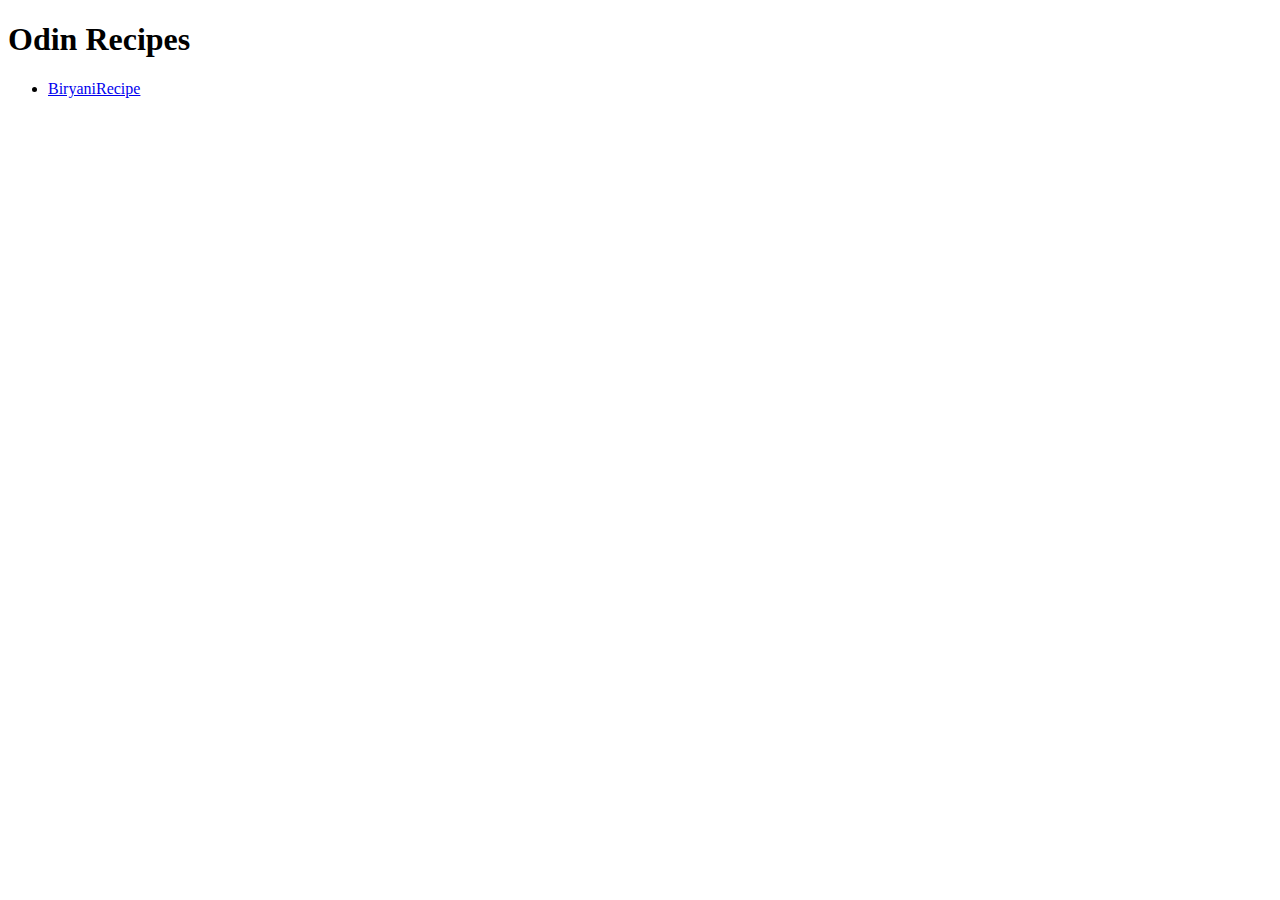
==== index.html @ cc97367f "Adding a new File" ====
<!DOCTYPE html>
<html lang="en">
<head>
    <meta charset="UTF-8">
    <meta http-equiv="X-UA-Compatible" content="IE=edge">
    <meta name="viewport" content="width=device-width, initial-scale=1.0">
    <title>Document</title>
</head>
<body>
    <h1>Odin Recipes</h1>
    <ul>
        <li>
            <a href="./recipes/biryani.html">BiryaniRecipe</a>
        </li>
    </ul>
</body>
</html>
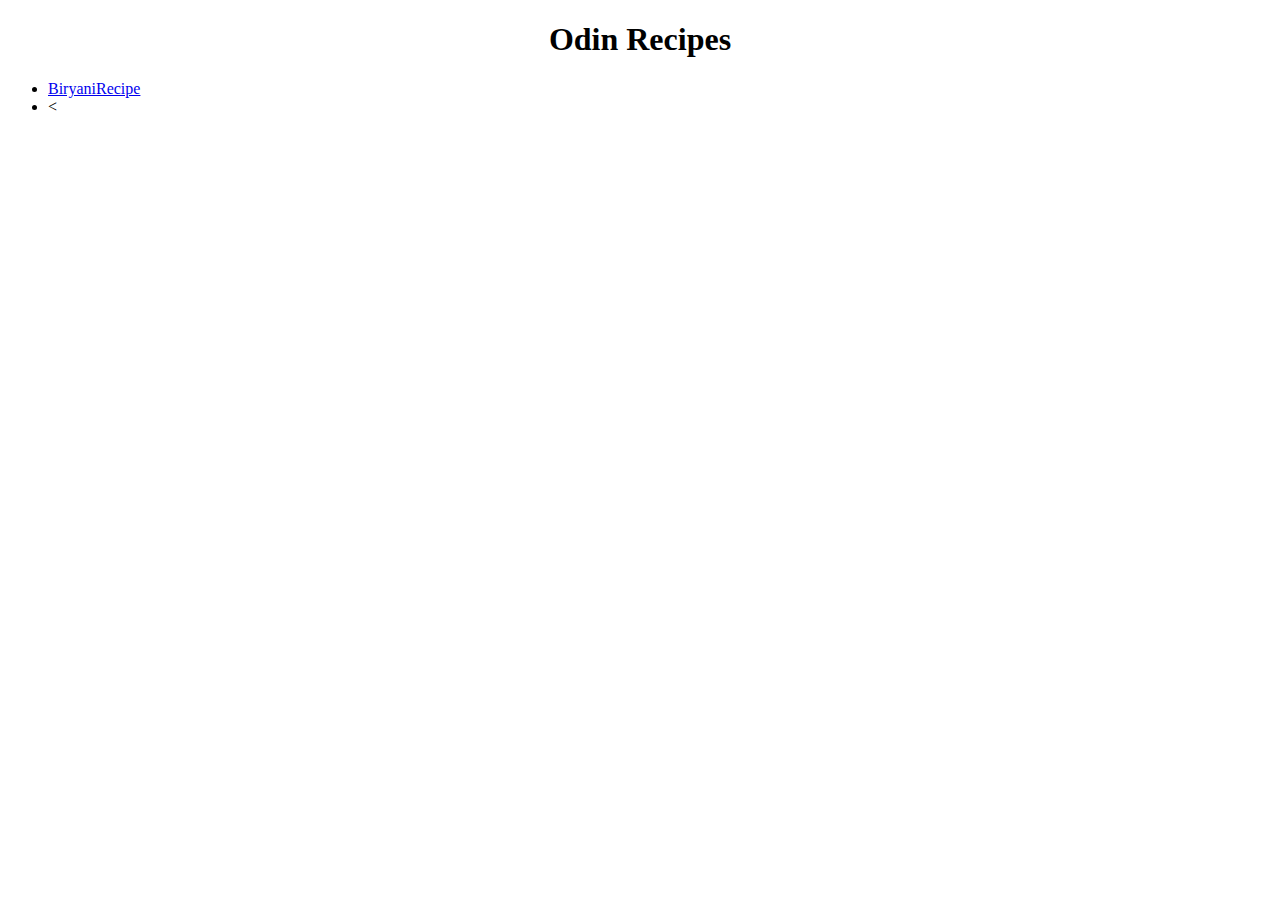
==== commit 7e507f04: "Adding an image" ====
--- a/index.html
+++ b/index.html
@@ -4,14 +4,17 @@
     <meta charset="UTF-8">
     <meta http-equiv="X-UA-Compatible" content="IE=edge">
     <meta name="viewport" content="width=device-width, initial-scale=1.0">
-    <title>Document</title>
+    <title>Odin Recipes</title>
 </head>
 <body>
-    <h1>Odin Recipes</h1>
+    <h1 style="text-align: center">Odin Recipes</h1>
     <ul>
         <li>
             <a href="./recipes/biryani.html">BiryaniRecipe</a>
         </li>
+        <li>
+            <
+        </li>
     </ul>
 </body>
 </html>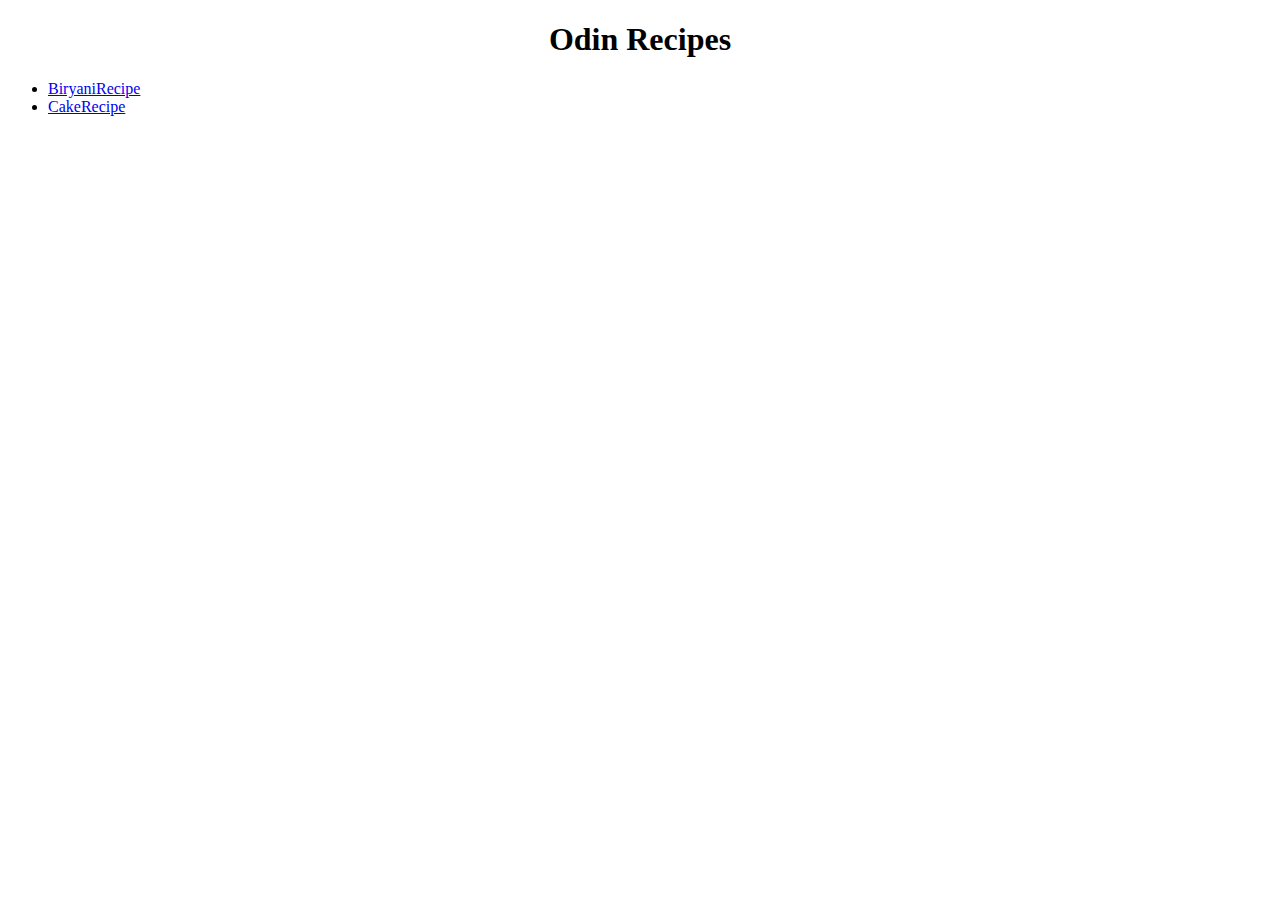
==== commit da61e028: "Adding cake recipe" ====
--- a/index.html
+++ b/index.html
@@ -13,7 +13,7 @@
             <a href="./recipes/biryani.html">BiryaniRecipe</a>
         </li>
         <li>
-            <
+            <a href="./recipes/cake.html">CakeRecipe</a>
         </li>
     </ul>
 </body>
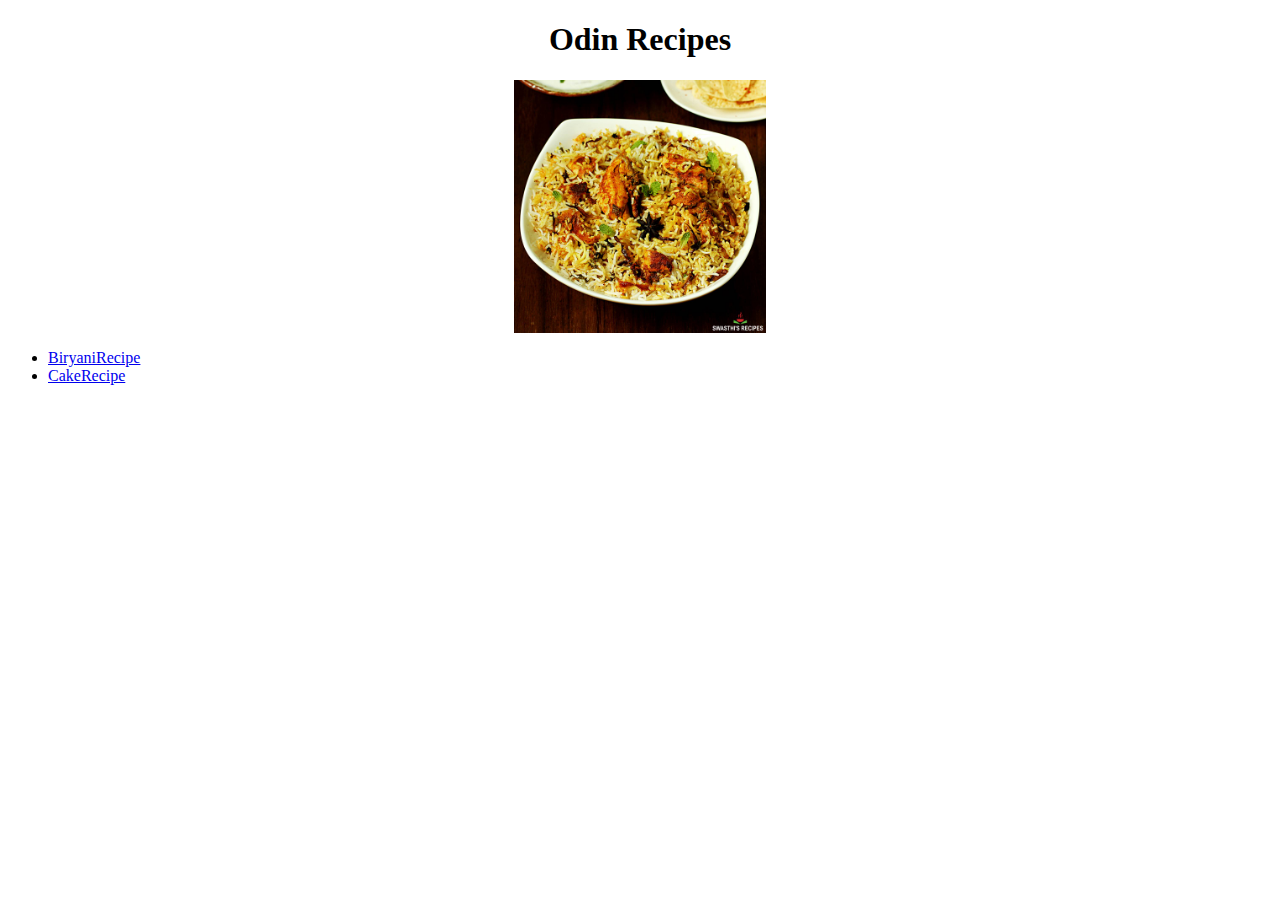
==== commit 6c0af993: "Adding titlepage img" ====
--- a/index.html
+++ b/index.html
@@ -5,9 +5,18 @@
     <meta http-equiv="X-UA-Compatible" content="IE=edge">
     <meta name="viewport" content="width=device-width, initial-scale=1.0">
     <title>Odin Recipes</title>
+    <style>
+        img {
+            display: block;
+            margin-left: auto;
+            margin-right: auto;
+            width: 20%;
+        }
+    </style>
 </head>
 <body>
     <h1 style="text-align: center">Odin Recipes</h1>
+    <img src="./mainimg.jpg" alt="Biryani">
     <ul>
         <li>
             <a href="./recipes/biryani.html">BiryaniRecipe</a>
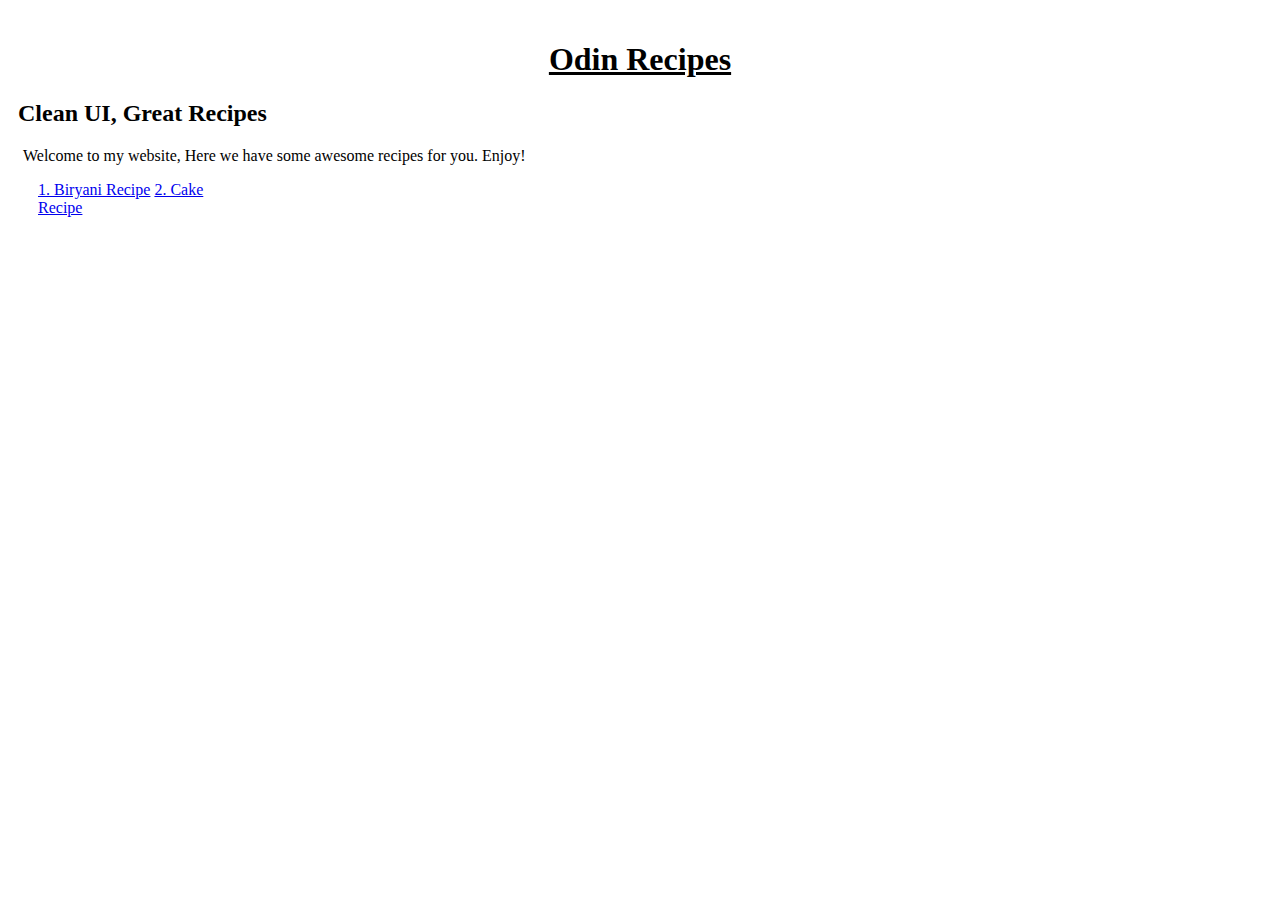
==== commit cf358974: "style file added" ====
--- a/index.html
+++ b/index.html
@@ -5,25 +5,20 @@
     <meta http-equiv="X-UA-Compatible" content="IE=edge">
     <meta name="viewport" content="width=device-width, initial-scale=1.0">
     <title>Odin Recipes</title>
-    <style>
-        img {
-            display: block;
-            margin-left: auto;
-            margin-right: auto;
-            width: 20%;
-        }
-    </style>
+    <link rel="stylesheet" href="./style.css">
+    <link href="https://cdn.jsdelivr.net/npm/bootstrap@5.2.1/dist/css/bootstrap.min.css" rel="stylesheet" integrity="sha384-iYQeCzEYFbKjA/T2uDLTpkwGzCiq6soy8tYaI1GyVh/UjpbCx/TYkiZhlZB6+fzT" crossorigin="anonymous">
 </head>
 <body>
-    <h1 style="text-align: center">Odin Recipes</h1>
-    <img src="./mainimg.jpg" alt="Biryani">
-    <ul>
-        <li>
-            <a href="./recipes/biryani.html">BiryaniRecipe</a>
-        </li>
-        <li>
-            <a href="./recipes/cake.html">CakeRecipe</a>
-        </li>
-    </ul>
+    <h1>Odin Recipes</h1>
+    <h2>Clean UI, Great Recipes</h2>
+    <p id="intro">Welcome to my website, Here we have some awesome recipes for you. Enjoy!</p>
+    
+    <div class="list-group" style="width: 200px; margin-left: 30px;">
+        <a href="./recipes/biryani.html" class="list-group-item list-group-item-action">1. Biryani Recipe</a>
+        <a href="./recipes/cake.html" class="list-group-item list-group-item-action">2. Cake Recipe</a>
+      </div>
+
+
+    <script src="https://cdn.jsdelivr.net/npm/bootstrap@5.2.1/dist/js/bootstrap.bundle.min.js" integrity="sha384-u1OknCvxWvY5kfmNBILK2hRnQC3Pr17a+RTT6rIHI7NnikvbZlHgTPOOmMi466C8" crossorigin="anonymous"></script>
 </body>
 </html>--- a/style.css
+++ b/style.css
@@ -0,0 +1,21 @@
+
+img {
+    display: block;
+    margin-left: auto;
+    margin-right: auto;
+    width: 20%;
+}
+
+h1 {
+    text-align: center;
+    padding-top: 20px;
+    text-decoration: underline;
+}
+
+#intro {
+    margin-left: 15px;
+}
+
+h2 {
+    margin-left: 10px;
+}